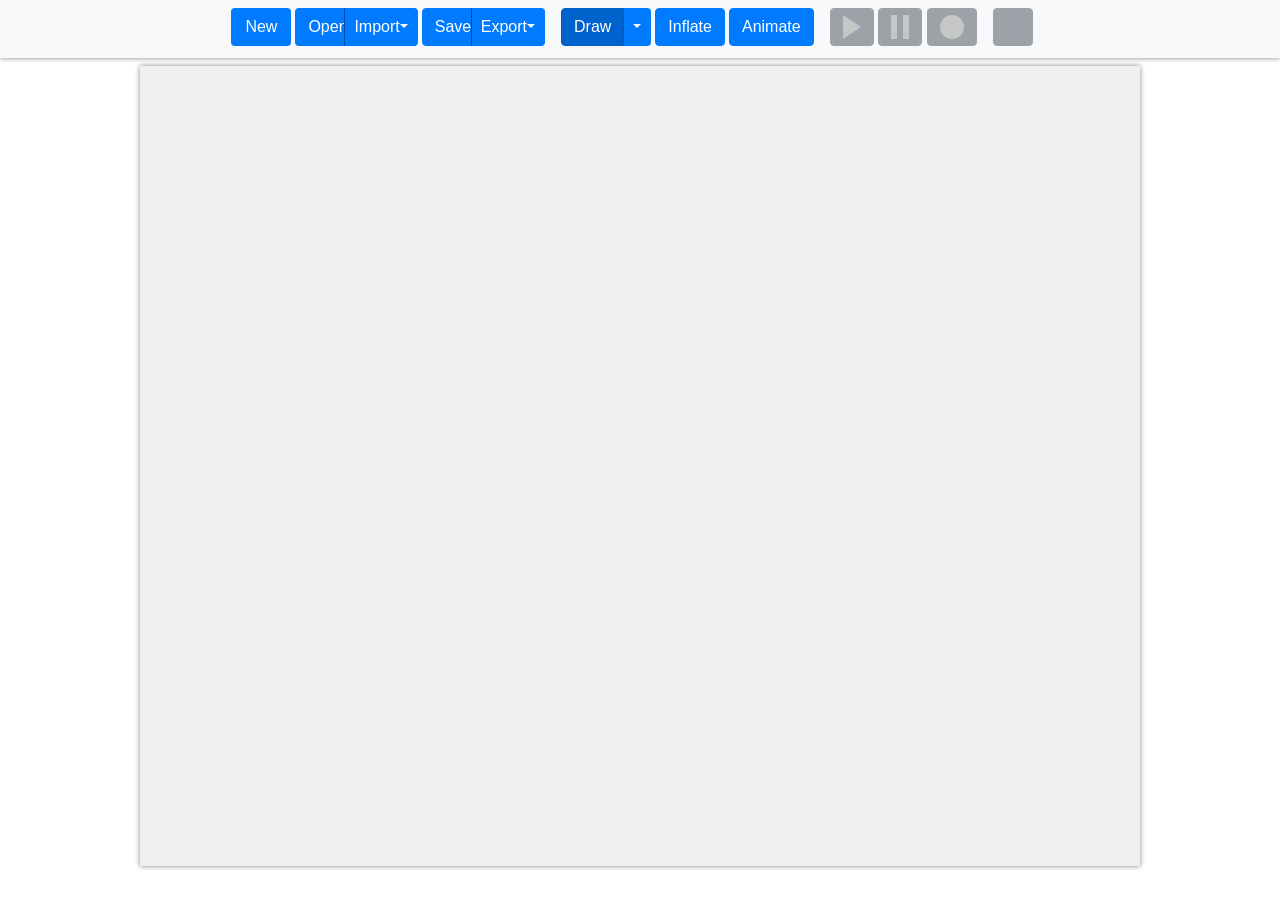
==== index.html @ 0ab083e5 "Update index.html" ====
<!--
Copyright 2020-2021 Google LLC

Licensed under the Apache License, Version 2.0 (the "License");
you may not use this file except in compliance with the License.
You may obtain a copy of the License at

    https://www.apache.org/licenses/LICENSE-2.0

Unless required by applicable law or agreed to in writing, software
distributed under the License is distributed on an "AS IS" BASIS,
WITHOUT WARRANTIES OR CONDITIONS OF ANY KIND, either express or implied.
See the License for the specific language governing permissions and
limitations under the License.
-->
<!doctype html>
<html lang="en-us">
  <head>
    <meta name="viewport" content="width=device-width, initial-scale=1, shrink-to-fit=no">
    <link rel="stylesheet" href="https://cdn.jsdelivr.net/npm/bootstrap@4.5.3/dist/css/bootstrap.min.css" integrity="sha384-TX8t27EcRE3e/ihU7zmQxVncDAy5uIKz4rEkgIXeMed4M0jlfIDPvg6uqKI2xXr2" crossorigin="anonymous">
<!--    <meta property="og:url" content="http://MonsterMash.zone" />-->
<!--    <meta property="og:title" content="Monster Mash: New Sketch-Based Modeling and Animation Tool" />-->
<!--    <meta property="og:type" content="website" />-->
<!--    <meta property="og:description" content="Monster Mash is a new sketch-based modeling and animation tool that allows you to quickly sketch a character, inflate it into 3D, and promptly animate it. You can perform all interactions in the sketching plane. No 3D manipulation is required." />-->
<!--    <meta property="og:image" content="thumbnail_wide.png" />-->
<!--    <meta property="og:image:type" content="image/png" />-->
    <meta property="og:image:width" content="1221" />
    <meta property="og:image:height" content="641" />
    <meta http-equiv="content-type" content="text/html; charset=utf-8">
    <title>Monster Mash: New Sketch-Based Modeling and Animation Tool</title>
    <link rel="stylesheet" href="./main.css">
  </head>
  <body>
    <!-- Modal dialog: Quick tutorial -->
    <div class="modal fade" id="modalDialogQuickTutorial" tabindex="-1" aria-labelledby="modalDialogQuickTutorial" aria-hidden="true">
      <div class="modal-dialog modal-xl">
        <div class="modal-content">
          <div class="modal-header">
            <h3 class="modal-title" id="modalDialogQuickTutorialLabel">Monster Mash Help</h3>
            <button type="button" class="close" data-dismiss="modal" aria-label="Close">
              <span aria-hidden="true">&times;</span>
            </button>
          </div>
          <div class="modal-body">

            <div class="px-xl-5 py-xl-4">
              <h4>Quick Start</h4>

              <p>Follow these three steps to quickly become familiar with the basic usage of Monster Mash. See the rest of the page for more details.</p>

              <div class="containter text-center p-2">
                <div class="row">
                  <div class="col-lg">
                    <div class="py-2">
                      <span class="buttonModeNumbers bg-dark text-white">1</span><b>Draw</b> a character
                    </div>
                    <div class="py-2">
                      <div class="embed-responsive embed-responsive-1by1 tutorialVideos">
<!--                        <video class="embed-responsive-item rounded p-1" width="432" height="432" loop muted playsinline>-->
<!--                          <source src="imgs/tutorial-mode1.mov" type="video/mp4">-->
<!--                        </video>-->
                        <div class="embed-responsive-item rounded"></div>
                      </div>
                    </div>
                  </div>
                  <div class="col-lg">
                    <div class="py-2">
                      <span class="buttonModeNumbers bg-dark text-white">2</span><b>Inflate</b> it and move it around
                    </div>
                    <div class="py-2">
                      <div class="embed-responsive embed-responsive-1by1 tutorialVideos">
<!--                        <video class="embed-responsive-item rounded p-1" width="432" height="432" loop muted playsinline>-->
<!--                          <source src="imgs/tutorial-mode2.mov" type="video/mp4">-->
<!--                        </video>-->
                        <div class="embed-responsive-item rounded"></div>
                      </div>
                    </div>
                  </div>
                  <div class="col-lg">
                    <div class="py-2">
                      <span class="buttonModeNumbers bg-dark text-white">3</span><b>Animate</b> it
                    </div>
                    <div class="py-2">
                      <div class="embed-responsive embed-responsive-1by1 tutorialVideos">
<!--                        <video class="embed-responsive-item rounded p-1" width="432" height="432" loop muted playsinline>-->
<!--                          <source src="imgs/tutorial-mode3.mov" type="video/mp4">-->
<!--                        </video>-->
                        <div class="embed-responsive-item rounded"></div>
                      </div>
                    </div>
                  </div>
                </div>
              </div>

              <h4 class="pt-5">Example Gallery</h4>
              <p>Click/tap on an example below to open it.</p>

              <h4 class="pt-5">Give us Feedback</h4>

              <p>We started a discussion thread about Monster Mash on <a href="https://forums.cgsociety.org/t/monster-mash-a-tool-for-casual-3d-modeling-and-animation/2061144" target="_blank">CGSociety forum</a>. Let us know what you think about the tool in this forum!</p>

              <h4 class="pt-5">What's New</h4>

              <table class="whatsNewTable">
                <tr>
                  <td>March&nbsp;9,&nbsp;2021</td>
                  <td>The entire textured animation can be exported to the <a href="https://www.khronos.org/gltf/" target="_blank">glTF format</a>, which allows importing the results into various 3D modeling software (tested in Blender). <a href="#exportToAnimationInfo">Read more&hellip;</a></td>
                </tr>
                <tr>
                  <td>December&nbsp;15,&nbsp;2020</td>
                  <td>Added a link to a <a href="https://forums.cgsociety.org/t/monster-mash-a-tool-for-casual-3d-modeling-and-animation/2061144" target="_blank">discussion thread about Monster Mash</a>.</td>
                </tr>
                <tr>
                  <td>December&nbsp;2,&nbsp;2020</td>
                  <td>The current animation frame can be exported to the <a href="https://en.wikipedia.org/wiki/Wavefront_.obj_file" target="_blank">Wavefront .obj file</a> also with a material .mtl and texture .png files. <a href="#exportToOBJInfo">Read more&hellip;</a></td>
                </tr>
              </table>

<h4 class="pt-5">Detailed Information</h4>

<h5 class="pt-3">1. Getting Started</h5>

<p>Monster Mash is a new sketch-based modeling and animation tool that allows you to quickly sketch a character, inflate it into 3D, and promptly animate it. You can perform all interactions in the sketching plane. No 3D manipulation is required.</p>

<p>This demo accompanies a paper Dvorožňák et al.: <a href="https://dcgi.fel.cvut.cz/home/sykorad/monster_mash" target="_blank">Monster Mash: A Single-View Approach to Casual 3D Modeling and Animation</a> published in <em>ACM Transactions on Graphics</em> 39(6):214 and presented at SIGGRAPH Asia 2020 conference. The source code for this demo is <a href="https://github.com/google/monster-mash" target="_blank">available</a> under the Apache-2.0 license. The demo is <strong>free to use for evaluation and research purposes</strong>.</p>

<h6 class="pt-2">1.1. Requirements</h6>

<p>Monster Mash demo should work on any platform in a recent browser that supports WebAssembly &amp; WebGL 1.0. The device should also have sufficient computational resources. If the Monster Mash demo is crashing on your device, please check if you have installed the latest version of the operating system and your favorite web browser.</p>

<p>Although the Monster Mash demo should also work on recent more powerful phones, it is preferable to use it on a tablet with a larger screen. The current user interface is not optimized for small screens.</p>

<p>Monster Mash demo can be controlled using a mouse, touch, or stylus. For the best experience, we recommend using a stylus on a tablet.</p>

<h5 class="pt-3">2. Creation Modes</h5>

<p>The tool offers three basic modes of creation: Draw, Inflate, and Animate.</p>

<h6 class="pt-2">2.1. Draw Mode</h6>

<p>In the <button type="button" class="btn btn-sm disabled inactive" disabled><span class="buttonModeNumbers">1</span>Draw</button>
 mode, you can sketch a character part by part using strokes that delineate boundaries of individual regions. The order in which you create the regions corresponds to their relative order in depth. Each region's boundary is represented by a single stroke (opened or closed) that you can create using a click/tap-move-release sequence (using the left mouse button or a stylus/touch). Closed strokes delineate regions that represent the character's main body. Opened strokes are used for regions that are smoothly attached to other regions (e.g., limbs). The gap in the stroke is automatically closed by a line that outlines a junction along which the newly drawn region is smoothly connected to another region.</p>

<p>In addition to drawing strokes, you can click/tap anywhere inside the region to select it or double-click/tap to make its duplicate and place it behind already drawn regions. Selected regions can be deleted using the <button type="button" class="btn btn-sm buttonRemoveInactive disabled inactive" disabled>&nbsp;</button> button in the menu. You can also select multiple regions by clicking/tapping and dragging a selection rectangle over them, or select/deselect them all in the <button type="button" class="btn btn-sm disabled inactive dropdown-toggle buttonOtherMenu" disabled></button> sub-menu.</p>

<p>Now, let's try to create a simple monster. We start by scribbling the main body; then we add limbs and eyes. As we need limbs to be attached to the main body, we draw an open curve, and the system automatically connects it. To create limbs and eyes on both sides of the main body, we duplicate them using a double-click/tap.</p>

              <p>
                <figure class="px-lg-5">
<!--                  <video class="mx-auto d-block rounded" width="624" height="392" style="width: 60%; height: auto;" autoplay loop muted playsinline controls>-->
<!--                    <source src="imgs/help-drawmode.mov" type="video/mp4">-->
<!--                  </video>-->
                  <figcaption class="text-center">Draw mode</figcaption>
                </figure>
              </p>

<h6 class="pt-2">2.2. Inflate Mode</h6>

<p>The <button type="button" class="btn btn-sm disabled inactive" disabled><span class="buttonModeNumbers">2</span>Inflate</button> mode is useful for a quick preview of the resulting 3D model. You can rotate (middle mouse button) or pan (with shift pressed). If you are using a stylus/touch or you do not have a middle mouse button, you need to switch on the <button type="button" class="btn btn-sm buttonRotateInactive disabled inactive" disabled>&nbsp;</button> button in the main menu and use click/tap-move-release to rotate (left mouse button). When the <button type="button" class="btn btn-sm buttonRotateInactive disabled inactive" disabled>&nbsp;</button> button is off, you can play with the model by clicking/tapping on its parts and moving them around.</p>

<h6 class="pt-2">2.3. Animation Mode</h6>

<p>After clicking/tapping on <button type="button" class="btn btn-sm disabled inactive" disabled><span class="buttonModeNumbers">3</span>Animate</button> button in the menu the model can be animated by placing control pins on it and moving them around. Tap or click using left mouse button to create a control pin and drag it to make it move. Control pins can be selected by clicking/tapping on them and deleted using the <button type="button" class="btn btn-sm buttonRemoveInactive disabled inactive" disabled>&nbsp;</button> button in the menu. You can also select multiple control pins by clicking/tapping and dragging a selection rectangle over them. Alternatively, you can select/deselect all control pins or change their visibility in the <button type="button" class="btn btn-sm disabled inactive dropdown-toggle buttonOtherMenu" disabled></button> sub-menu where you can also use option <b>Copy selected animation</b> and <b>Paste animation</b> to transfer already recorded motion to other control pins.</p>

              <p>
                <figure class="px-lg-5">
<!--                  <video class="mx-auto d-block rounded" width="624" height="392" style="width: 60%; height: auto;" autoplay loop muted playsinline controls>-->
<!--                    <source src="imgs/help-inflatemode.mov" type="video/mp4">-->
<!--                  </video>-->
                  <figcaption class="text-center">Animation mode: Placing control pins</figcaption>
                </figure>
              </p>

<p>The position of multiple control pins can be recorded in time and played back to create more complex animation. To activate the recording, press the <button type="button" class="btn btn-sm buttonRecordInactive disabled inactive" disabled><span>&nbsp;</span></button> button (it will turn red). Then by tapping or clicking on a control pin, the recording starts and stops when the mouse button, touch, or stylus is released. The animation can be paused and played back again by pressing the <button type="button" class="btn btn-sm buttonPauseInactive disabled inactive" disabled>&nbsp;</button> and <button type="button" class="btn btn-sm buttonPlayInactive disabled inactive" disabled>&nbsp;</button> button.</p>

              <p>
                <figure class="px-lg-5">
<!--                  <video class="mx-auto d-block rounded" width="624" height="392" style="width: 60%; height: auto;" autoplay loop muted playsinline controls>-->
<!--                    <source src="imgs/help-animatemode.mov" type="video/mp4">-->
<!--                  </video>-->
                  <figcaption class="text-center">Animation mode: Recording position of control pins</figcaption>
                </figure>
              </p>

<p>The system uses a simple strategy the synchronize the motion with other pins. The first pin motion you record will define the length of the entire animation cycle. A pin that corresponds to this master motion is marked with green color, and its position in the first frame is denoted as a bold black dot laying on its recorded motion trajectory. The system automatically starts the motion of a new recorded control pin at a frame that corresponds to the currently played frame of the master pin. You can shift this relative position in time using plus and minus keys on the keyboard.</p>

<h6 class="pt-2">2.4. Redraw Mode</h6>

<p>The <button type="button" class="btn btn-sm disabled inactive" disabled><span class="buttonModeNumbers">1</span>Draw</button> button has a special <b>Redraw</b> option, which you can use to alter the shape of existing regions by re-sketching them without modifying their relative depth order. To do that, you can select a region that you want to change and redraw it. Note that <em>it is necessary to redraw the entire shape</em> of the modified region.</p>

              <p>
                <figure class="px-lg-5">
<!--                  <video class="mx-auto d-block rounded" width="1920" height="1080" style="width: 60%; height: auto;" autoplay loop muted playsinline controls>-->
<!--                    <source src="imgs/help-redrawmode.mov" type="video/mp4">-->
<!--                  </video>-->
                  <figcaption class="text-center">Redraw mode</figcaption>
                </figure>
              </p>

<h5 class="pt-3">3. Create/Open/Save/Export Project</h5>

<p>Monster Mash demo starts with a new empty project. You can always get back to this initial state by clicking/tapping on the <button type="button" class="btn btn-sm buttonNewProjectInactive disabled inactive" disabled>&nbsp;</button> button in the main menu. You can also open an existing project from your local hard-drive using the <button type="button" class="btn btn-sm buttonOpenProjectInactive disabled inactive" disabled>&nbsp;</button> button or load some of the examples visible on this help page. When you create an animated 3D model, you can save it onto your local hard-drive using the <button type="button" class="btn btn-sm buttonSaveProjectInactive disabled inactive" disabled>&nbsp;</button> button.</p>

<p>Optionally, you can upload a <em>template image</em> (using <button type="button" class="btn btn-sm buttonOpenProjectInactive disabled inactive" disabled>&nbsp;</button> button's option <b>
    template image&hellip;</b>) over which you can then trace. This template image will also be used as a texture of the final 3D model. Alternatively, you can also upload a <em>background image</em> (using <button type="button" class="btn btn-sm buttonOpenProjectInactive disabled inactive" disabled>&nbsp;</button> button's option <b>Import background image&hellip;</b>) which will replace the default white background. You can show/hide the template image as well as your custom background by checking/unchecking their visibility in the <button type="button" class="btn btn-sm disabled inactive dropdown-toggle buttonOtherMenu" disabled></button> sub-menu or alternatively switch on/off the shading effect using <b>Enable shading</b> option.</p>

<p>When you already draw a shape in the Monster Mash demo which you would like to texture, use <button type="button" class="btn btn-sm buttonSaveProjectInactive disabled inactive" disabled>&nbsp;</button> button's option <b>Export a template image&hellip;</b>. This option allows you to save an image of the current shape on your hard-drive over which you can then draw using your favorite drawing/painting tool and then upload it back using the <button type="button" class="btn btn-sm buttonOpenProjectInactive disabled inactive" disabled>&nbsp;</button> button's option <b>Import template image&hellip;</b>.</p>

<a name="exportToOBJInfo"></a>
<p><strong>Export to OBJ file.</strong> The current animation frame can be exported to the <a href="https://en.wikipedia.org/wiki/Wavefront_.obj_file" target="_blank">Wavefront .obj file</a> by selecting <b>Export the current animation frame as .obj file&hellip;</b> from the sub-menu of the save button <button type="button" class="btn btn-sm buttonSaveProjectInactive disabled inactive" disabled>&nbsp;</button>. If a template image is mapped to the mesh and <b>Show template image</b> option in the <button type="button" class="btn btn-sm disabled inactive dropdown-toggle buttonOtherMenu" disabled></button> sub-menu is checked, a material .mtl file with a .png texture image is also exported.</p>

<a name="exportToAnimationInfo"></a>
<p>
<strong>Export animation to glTF.</strong> The entire textured animation can be exported to the <a href="https://www.khronos.org/gltf/" target="_blank">glTF format</a> (.glb file), which allows importing the results into various 3D modeling software (tested in Blender).

To access this feature, switch to the <button type="button" class="btn btn-sm disabled inactive" disabled><span class="buttonModeNumbers">3</span>Animate</button> mode and select <b>Export animation as glTF (.glb file)&hellip;</b> from the sub-menu of the save button <button type="button" class="btn btn-sm buttonSaveProjectInactive disabled inactive" disabled>&nbsp;</button>.

The export first generates the file in the memory which may cause Monster Mash to crash if the animation being exported is too large. Therefore, make sure to save the project before exporting it.

The exported file may be directly imported into a recent version of <a href="https://www.blender.org" target="_blank">Blender</a>. After importing the file, make sure to turn on the texture projection in the Viewport Shading menu in Blender. Individual animation frames are exported as <a href="https://github.com/KhronosGroup/glTF/tree/master/specification/2.0#morph-targets" target="_blank">Morph Targets</a>, which are converted to Shape Keys in Blender. Note that the resulting animation is vertex-based, i.e. keyframed animation of individual vertices of a mesh (opposed to the traditional skeleton-based animation).
</p>

<h5 class="pt-3">4. Other Settings</h5>

<p>In the <button type="button" class="btn btn-sm disabled inactive dropdown-toggle buttonOtherMenu" disabled></button> sub-menu, there is also an <b>Other settings</b> option where you can enable/disable experimental <b>armpit stitching</b> algorithm and <b>normal smoothing</b> of the resulting 3D mesh.</p>

<h5 class="pt-3">5. Mouse buttons</h5>
<p>
<table>
<tr>
<!--  <td valign="top"><img src="imgs/mouse_Left.jpg"></td>-->
  <td>&nbsp;</td>
  <td valign="top">
    <ul>
      <li>Draw Mode:
        <ul>
          <li>Click-and-move: Draw a boundary of a main body part or a part that lies <em>in front</em> of already drawn parts.</li>
          <li>Single click: Select an existing part that is closest to the mouse pointer and lies <em>closest</em> in depth.</li>
          <li>Shift + Single click: Add an existing part to the current selection or remove it from the current selection.</li>
          <li>Double click: Duplicate an existing part and move it in depth to lay <em>behind</em> the other drawn parts.</li>
        </ul>
      </li>
      <li>Inflation Mode:
        <ul>
          <li>Click-and-move: Move a part of the model that is closest to the mouse pointer and lies <em>closest</em> in depth.</li>
        </ul>
      </li>
      <li>Animation Mode:
        <ul>
          <li>Click: (a)&nbsp;Create a new control pin so that it is closest to the mouse pointer and lies on a part that is <em>closest</em> in depth
          or (b)&nbsp;select already existing control pin that is closest to the mouse pointer and lies <em>closest</em> in depth.</li>
          <li>Shift + Click: Add an existing control pin to the current selection or remove it from the current selection.</li>
          <li>Click-and-move: Create and animate a new control pin or just animate closest pin.</li>
        </ul>
      </li>
    </ul>
  </td>
</tr>
<tr>
<!--  <td class="pt-3" valign="top"><img src="imgs/mouse_Wheel.jpg"></td>-->
  <td class="pt-3">&nbsp;</td>
  <td class="pt-3" valign="top">
    <ul>
      <li>Inflation &amp; Animation Mode:
          <ul>
          <li>Click-and-move: Rotate (or pan with Shift pressed) the 3D model.</li>
          </ul>
      </li>
    </ul>
  </td>
</tr>
<tr>
<!--  <td class="pt-3" valign="top"><img src="imgs/mouse_Right.jpg"></td>-->
  <td class="pt-3">&nbsp;</td>
  <td class="pt-3" valign="top">
    <ul>
      <li>
        Right mouse button performs the same actions as the left mouse button with these exceptions:
        <ul>
          <li>It draws <em>behind</em> already drawn parts.</li>
          <li>It selects a part that lies <em>farthest</em> in depth.</li>
          <li>It creates a new control pin so that it lies on a part that is <em>farthest</em> in depth or selects a control pin that lies <em>farthest</em> in depth.</li>
          <li>It duplicates an existing part and moves it in depth to lay <em>in front</em> of the other drawn parts.</li>
        </ul>
      </li>
    </ul>
  </td>
</tr>
</table>
</p>

<h5 class="pt-3">6. Hot-keys</h5>
<p>
<table>
<tr><td><span class="keyBox">N</span></td><td>&nbsp;</td><td>Start a new project.</td></tr>
<tr><td><span class="keyBox keySmallerFont ctrl">Ctrl</span> + <span class="keyBox">O</span></td><td>&nbsp;</td><td>Open an existing project.</td></tr>
<tr><td><span class="keyBox keySmallerFont ctrl">Ctrl</span> + <span class="keyBox">S</span></td><td>&nbsp;</td><td>Save a current project.</td></tr>
<tr><td><span class="keyBox">1</span></td><td>&nbsp;</td><td>Switch to Draw Mode.</td></tr>
<tr><td><span class="keyBox">2</span></td><td>&nbsp;</td><td>Switch to Inflate Mode.</td></tr>
<tr><td><span class="keyBox">3</span></td><td>&nbsp;</td><td>Switch to Animate Mode.</td></tr>
<tr><td><span class="keyBox">E</span></td><td>&nbsp;</td><td>Switch animation recording mode on/off. The actual recording of pin position will start after clicking/tapping on a pin and stop after releasing.</td></tr>
<tr><td><span class="keyBox keyRectBig keySmallerFont">Space</span></td><td>&nbsp;</td><td>Play/Pause animation.</td></tr>
<tr><td><span class="keyBox">H</span></td><td>&nbsp;</td><td>Switch display of control pins on/off.</td></tr>
<tr><td><span class="keyBox keySmallerFont ctrl">Ctrl</span> + <span class="keyBox">C</span></td><td>&nbsp;</td><td>Copy a selected animation.</td></tr>
<tr><td><span class="keyBox keySmallerFont ctrl">Ctrl</span> + <span class="keyBox">V</span></td><td>&nbsp;</td><td>Paste animation to all selected control pins.</td></tr>
<tr><td><span class="keyBox keySmallerFont ctrl">Ctrl</span> + <span class="keyBox">A</span></td><td>&nbsp;</td><td>Select all parts or control pins.</td></tr>
<tr><td><span class="keyBox keySmallerFont">Esc</span></td><td>&nbsp;</td><td>Deselect all parts or control pins.</td></tr>
<tr><td><span class="keyBox keySmallerFont">Delete</span> or <span class="keyBox keyRect keySmallerFont">Backspace</span></td><td>&nbsp;</td><td>Remove selected part or control pin.</td></tr>
<tr><td><span class="keyBox">+</span></td><td>&nbsp;</td><td>Offset control pin animation forward in time.</td></tr>
<tr><td><span class="keyBox">&minus;</span></td><td>&nbsp;</td><td>Offset control pin animation backward in time.</td></tr>
</table>
</p>

              <p class="text-right"><small>Monster Mash v. <span class="appVersion"></span></small></p>
            </div>
          </div>
          <div class="modal-footer">
            <button type="button" class="btn" data-dismiss="modal">Close</button>
          </div>
        </div>
      </div>
    </div>
    <!-- Modal dialog: Settings -->
    <div class="modal fade" id="modalDialogSettings" tabindex="-1" aria-labelledby="modalDialogSettingsLabel" aria-hidden="true">
      <div class="modal-dialog modal-lg">
        <div class="modal-content">
          <div class="modal-header">
            <h3 class="modal-title" id="modalDialogSettingsLabel">Settings</h3>
            <button type="button" class="close" data-dismiss="modal" aria-label="Close">
              <span aria-hidden="true">&times;</span>
            </button>
          </div>
          <div class="modal-body">
            <div class="row p-2">
              <div class="col-5">
                Armpits stitching (experimental):
              </div>
              <div class="col-7">
                <label>
                  <input type="checkbox" autocomplete="off" id="buttonEnableArmpitsStitching" aria-checked="false"> Enable
                </label>
              </div>
            </div>
            <div class="row p-2">
              <div class="col-5">
                Normal smoothing:
              </div>
              <div class="col-7">
                <label>
                  <input type="checkbox" autocomplete="off" id="buttonEnableNormalSmoothing" aria-checked="true" checked> Enable
                </label>
              </div>
            </div>
          </div>
          <div class="modal-footer">
            <button type="button" class="btn" data-dismiss="modal">Close</button>
          </div>
        </div>
      </div>
    </div>
    <!-- Modal dialog: Export animation -->
    <div class="modal fade" id="modalDialogExportAnimation" tabindex="-1" aria-labelledby="modalDialogExportAnimationLabel" aria-hidden="true">
      <div class="modal-dialog">
        <div class="modal-content">
          <div class="modal-header">
            <h3 class="modal-title" id="modalDialogExportAnimationLabel">Export to glTF</h3>
            <button type="button" class="close" data-dismiss="modal" aria-label="Close">
              <span aria-hidden="true">&times;</span>
            </button>
          </div>
          <div class="modal-body">
            <p class="p-2"><small><strong>Warning:</strong> The export first generates the file in the memory which may cause Monster Mash to crash if the animation being exported is too large. Therefore, make sure to save the project before exporting it.</small></p>
            <div class="row px-2 pt-2">
              <div class="col-5">
                Animation length:
              </div>
              <div class="col-7">
                <span id="exportAnimationNumFrames"></span> frames
              </div>
            </div>
            <div class="row px-2 pt-2">
              <div class="col-5">
                Pre-roll frames:
              </div>
              <div class="col-7">
                <input type="number" autocomplete="off" min="0" max="0" value="0" id="exportAnimationPrerollFrames">
              </div>
            </div>
            <div class="row px-2">
              <div class="col-12">
                <small class="form-text text-muted">Number of frames to precompute before exporting the sequence. Useful for obtaining animation loops without glitches.</small>
              </div>
            </div>
            <div class="row px-2 pt-2">
              <div class="col-5">
                Full quality:
              </div>
              <div class="col-7">
                <label>
                  <input type="checkbox" autocomplete="off" id="exportAnimationButtonFull" aria-checked="true" checked> Enable
                </label>
              </div>
            </div>
            <div class="row px-2">
              <div class="col-12">
                <small class="form-text text-muted">Check this box to resolve the depth during the export. Uncheck for faster exports, which may, however, include interpenetrations.</small>
              </div>
            </div>
            <div class="row px-2 pt-2">
              <div class="col-5">
                Per-frame normals:
              </div>
              <div class="col-7">
                <label>
                  <input type="checkbox" autocomplete="off" id="exportAnimationPerFrameNormals" aria-checked="false"> Enable
                </label>
              </div>
            </div>
            <div class="row px-2">
              <div class="col-12">
                <small class="form-text text-muted">Check this option to also export normals for each frame. The resulting file will be twice as large.</small>
              </div>
            </div>
            <div class="row px-2 py-4 text-center">
              <div class="col-12">
                <div class="progress">
                  <div id="exportAnimationProgress" class="progress-bar" role="progressbar" style="width: 0%;" aria-valuenow="0" aria-valuemin="0" aria-valuemax="100"></div>
                </div>
              </div>
            </div>
            <div class="row p-2 text-center">
              <div class="col-12">
                <button type="button" id="exportAnimationButtonExport" class="btn">Export</button>
                <button type="button" id="exportAnimationButtonCancel" class="btn disabled" disabled>Cancel</button>
              </div>
            </div>
          </div>
          <div class="modal-footer">
            <button type="button" class="btn" data-dismiss="modal">Close</button>
          </div>
        </div>
      </div>
    </div>

    <div class="emscripten">
      <progress value="0" max="100" id="progress" hidden=1></progress>
    </div>

    <div id="mainContent">
      <nav class="navbar navbar-expand sticky-top navbar-light bg-light">
        <div class="collapse navbar-collapse justify-content-center d-flex flex-wrap" id="navbarNavDropdown">
          <!-- File buttons -->
          <div class="d-flex flex-wrap justify-content-center">

            <button type="button" id="buttonNewProject" class="btn buttonNewProject mr-1 mb-1" data-tooltip="tooltip" title="New project" role="button" tabindex="0">New</button>
            <div class="btn-group mr-1 mb-1">
              <label class="btn buttonOpenProject" data-tooltip="tooltip" title="Open project&hellip;">
                 Open
                <input type="file" id="buttonOpenProject" accept=".zip" hidden>  
              </label>
              <button type="button" class="btn btn-primary dropdown-toggle dropdown-toggle-split" data-toggle="dropdown" aria-expanded="false" data-tooltip="tooltip" title="More import options">Import</button>
              <div class="dropdown-menu">
                <a class="dropdown-item" href="#" id="dropdownOpenProject">Open project&hellip;</a>
                <label class="dropdown-item" data-tooltip="tooltip" title="Import a template image for tracing and using as a texture for 3D model">
                  <input type="file" id="buttonImportTemplateImage" accept=".png,.jpg,.jpeg,.bmp" hidden>Import template image&hellip;
                </label>
                <label class="dropdown-item" data-tooltip="tooltip" title="Import a background image that will be placed behind 3D model">
                  <input type="file" id="buttonImportBackgroundImage" accept=".png,.jpg,.jpeg,.bmp" hidden>Import background image&hellip;
                </label>
              </div>
            </div>
            <div class="btn-group mr-3 mb-1">
              <button type="button" class="btn btn-primary buttonSaveProject" id="buttonSaveProject" data-tooltip="tooltip" title="Save project&hellip;">Save</button>
              <button type="button" class="btn btn-primary dropdown-toggle dropdown-toggle-split" data-toggle="dropdown" aria-expanded="false" data-tooltip="tooltip" title="More export options">Export</button>
              <div class="dropdown-menu">
                <a class="dropdown-item" href="#" id="dropdownSaveProject">Save project&hellip;</a>
                <a class="dropdown-item" href="#" id="buttonExportTextureTemplate">Export a template for texturing&hellip;</a>
                <div class="dropdown-divider"></div>
                <a class="dropdown-item disabled" href="#" id="buttonExportAsOBJ">Export the current animation frame as .obj file&hellip;</a>
                <a class="dropdown-item disabled" href="#" id="buttonExportAnimation">Export animation as glTF (.glb file)&hellip;</a>
              </div>
            </div>

            <div class="btn-group mr-1 mb-1">
              <button type="button" class="btn btn-primary buttonMode buttonImageMode active" data-toggle="button" aria-pressed="true" id="buttonDraw" data-tooltip="tooltip" title="Sketch an object from a single viewpoint">
                Draw
              </button>
              <button type="button" class="btn btn-primary buttonMode buttonImageMode" data-toggle="button" id="buttonRedraw" data-tooltip="tooltip" data-tooltip="tooltip" title="Redraw entire selected part">
                Redraw
              </button>
              <button type="button" class="btn dropdown-toggle dropdown-toggle-split" data-toggle="dropdown" aria-expanded="false" data-tooltip="tooltip" title="More drawing options"></button>
              <div class="dropdown-menu">
                <a class="dropdown-item dropdownImageMode active" id="dropdownImageModeDraw" href="#" data-tooltip="tooltip" title="Sketch an object from a single viewpoint">Draw</a>
                <a class="dropdown-item dropdownImageMode" id="dropdownImageModeRedraw" href="#" data-tooltip="tooltip" title="Redraw entire selected part">Redraw</a>
              </div>
            </div>
            <button type="button" class="btn btn-primary buttonMode mr-1 mb-1" data-toggle="button" id="buttonInflateMode" data-tooltip="tooltip" title="Inflate a 3D model and move it around">
             Inflate
            </button>
            <button type="button" class="btn btn-primary buttonMode mr-3 mb-1" data-toggle="button" id="buttonAnimate" data-tooltip="tooltip" title="Animate 3D model">
              Animate
            </button>

            <div class="btn-group-toggle animationButtons mr-3 mb-1" data-toggle="buttons">
              <label class="btn buttonPlay active disabled" data-tooltip="tooltip" title="Play animation">
                <div><input type="radio" name="buttonPlayPause" value="1" autocomplete="off" id="buttonPlay" checked disabled>&nbsp;</div>
              </label>
              <label class="btn buttonPause disabled" data-tooltip="tooltip" title="Pause animation">
                <div><input type="radio" name="buttonPlayPause" value="0" autocomplete="off" id="buttonPause" disabled>&nbsp;</div>
              </label>
              <label class="btn buttonRecord disabled" data-tooltip="tooltip" title="Record a new animation by dragging a control pin">
                <div><input type="checkbox" autocomplete="off" id="buttonRecord" disabled>&nbsp;</div>
              </label>
            </div>

            <div class="btn-group mr-3 mb-1 buttonsViewOptions">
              <div class="btn-group-toggle" data-toggle="buttons">
                <label class="btn disabled buttonRotate" id="buttonRotate" data-tooltip="tooltip" title="Switch on/off rotate mode">
                  <input type="checkbox" autocomplete="off" disabled>&nbsp;
                </label>
              </div>
              <div class="dropdown-menu">
                <a class="dropdown-item" href="#" id="buttonResetView">Reset view</a>
              </div>
            </div>
          </div>
        </div>
      </nav>
      <div class="canvasParent">
        <canvas class="emscripten" id="canvas" oncontextmenu="event.preventDefault()" tabindex="-1"></canvas>
      </div>

    </div>

    <!-- jQuery -->
    <script src="https://code.jquery.com/jquery-3.5.1.slim.min.js" integrity="sha384-DfXdz2htPH0lsSSs5nCTpuj/zy4C+OGpamoFVy38MVBnE+IbbVYUew+OrCXaRkfj" crossorigin="anonymous"></script>
<!--    <script type="text/javascript" src="../../third_party/emscripten-ui/module.js"></script>-->
    <script type="text/javascript" src="./includes/module.js"></script>

    <script async type="text/javascript" src="./monstermash.js"></script>

    <!-- js tools -->
<!--    <script type="text/javascript" src="../../third_party/FileSaver/FileSaver.js"></script>-->
    <script type="text/javascript" src="./includes/FileSaver.js"></script>

    <!-- for bootstrap -->
    <script src="https://cdn.jsdelivr.net/npm/popper.js@1.16.1/dist/umd/popper.min.js" crossorigin="anonymous"></script>

    <script src="https://cdn.jsdelivr.net/npm/bootstrap@4.5.3/dist/js/bootstrap.bundle.min.js" integrity="sha384-ho+j7jyWK8fNQe+A12Hb8AhRq26LrZ/JpcUGGOn+Y7RsweNrtN/tE3MoK7ZeZDyx" crossorigin="anonymous"></script>

    <script type="text/javascript" src="./includes/main.js"></script>
  </body>
</html>
---- main.css ----
/*
Copyright 2020-2021 Google LLC

Licensed under the Apache License, Version 2.0 (the "License");
you may not use this file except in compliance with the License.
You may obtain a copy of the License at

    https://www.apache.org/licenses/LICENSE-2.0

Unless required by applicable law or agreed to in writing, software
distributed under the License is distributed on an "AS IS" BASIS,
WITHOUT WARRANTIES OR CONDITIONS OF ANY KIND, either express or implied.
See the License for the specific language governing permissions and
limitations under the License.
*/

html, body {
  background-color: white;
}
#mainContent {
  display: none;
}
.emscripten {
  padding: 0; margin-left: auto; margin-right: auto; display: block;
}
div.emscripten { text-align: center; }
div.emscripten_border { border: 1px solid black; }
/* the canvas *must not* have any border or padding, or mouse coords will be wrong */
canvas.emscripten {
  border: 0px none; background-color: black;
  width: 100%;
  max-width: 1000px;
  max-height: 800px;
  box-shadow: 0px 0px 5px 0px gray;
  position: center;
}
#loadingLogo {
  padding: 1em;
}
#loadingLogo img {
  width: 100%;
  height: auto;
  max-width: 806px;
}
#spinnerInflateMode, #spinnerAnimate {
  display: none;
}
.navbar {
  box-shadow: 0px 0px 5px 0px gray;
}
.navbar-brand {
  font-weight: bold;
}
.nav-btn-header {
  font-size: 75%;
}
.buttonRecord, .buttonRecordInactive {
  width: 50px;
}
.buttonRecord div {
  width: 24px;
  height: 24px;
  border-radius: 50%;
  background-color: white;
}
.btn-sm.buttonRecordInactive {
  width: 40px;
}
.btn-sm.buttonRecordInactive span {
  display: inline-block;
  width: 20px;
  height: 20px;
  border-radius: 50%;
  background-color: white;
}
@keyframes buttonRecordActive {
  from { background-color: firebrick; }
  to { background-color: red; }
}      
.buttonRecord.active div {
  background-color: red;
  animation-name: buttonRecordActive;
  animation-duration: 1s;
  animation-iteration-count: infinite;
  animation-direction: alternate;
  animation-timing-function: ease-in-out;
}
.buttonRecord.disabled div {
  animation: none;
  background-color: #ababab;
}
.buttonPause div {
  width: 18px;
  height: 24px;
  border-top: 0px;
  border-right: 6px solid white;
  border-left: 6px solid white;
  border-bottom: 0px;
}
.btn-sm.buttonPauseInactive {

  background-repeat: no-repeat;
  background-position: center;
  background-size: auto 19px;
  width: 35px;
}
.buttonPlay div {
  width: 0;
  height: 0;
  border-top: 12px solid transparent;
  border-right: 0px;
  border-left: 18px solid white;
  border-bottom: 12px solid transparent;
}
.buttonPause.disabled div {
  border-left-color: #ababab;
  border-right-color: #ababab;
}
.buttonPlay.disabled div {
  border-left-color: #ababab;
}
.btn-sm.buttonPlayInactive {

  background-repeat: no-repeat;
  background-position: center;
  background-size: auto 19px;
  width: 35px;
}
#buttonRedraw {
  display: none;
}

.btn:not(.dropdown-item) {
  color: white;
  background-color: #007bff;
}
.btn.dropdown-item {
}
.btn:active, .btn.active {
  background-color: #004e9d;
}
.btn.focus, .btn:focus {
}
.btn:hover:not(.disabled) {
  box-shadow: 0px 0px 0px 1px #004e9d;
}
.btn:disabled, .btn.disabled {
  color: #fff;
  background-color: #6c757d;
  border-color: #6c757d;
}
.btn.inactive:disabled, .btn.disabled.inactive {
  color: #fff;
  background-color: #007bff;
  border-color: #007bff;
  opacity: 1;
}

.btn-group .btn:not(:first-child):not(.disabled) {
  border-left: 1px solid #004e9d !important;
}
.btn-group .btn {
}

.buttonModeNumbers {
  display: inline-block;
  font-weight: bold;
  color: black;
  margin-right: 0.5em;
  font-weight: bold;
  width: 24px;
  height: 24px;
  border-radius: 50%;
  background-color: white;
  text-align: center;
}
.btn-sm .buttonModeNumbers {
  width: 20px;
  height: 20px;
}

.buttonNewProject, .buttonNewProjectInactive {

  fill: white;
  background-repeat: no-repeat;
  background-position: center;
  background-size: auto 23px;
  width: 60px;
}
.btn-sm.buttonNewProjectInactive {
  background-size: auto 18px;
  width: 30px;
}
.buttonSaveProject, .buttonSaveProjectInactive {

  background-repeat: no-repeat;
  background-position: center;
  background-size: auto 23px;
  width: 50px;
}
.btn-sm.buttonSaveProjectInactive {
  background-size: auto 18px;
  width: 39px;
}
.buttonOpenProject, .buttonOpenProjectInactive {

  background-repeat: no-repeat;
  background-position: center;
  background-size: 30px auto;
  width: 50px;
}
.btn-sm.buttonOpenProjectInactive {
  background-size: 23px auto;
  width: 39px;
}
.buttonRotate, .buttonRotateInactive {

  background-repeat: no-repeat;
  background-position: center;
  background-size: auto 28px;
  width: 40px;
}
.btn-sm.buttonRotateInactive {
  background-size: auto 22px;
  width: 30px;
}
.buttonRemove, .buttonRemoveInactive {

  background-repeat: no-repeat;
  background-position: center;
  background-size: auto 23px;
  width: 40px;
}
.btn-sm.buttonRemoveInactive {
  background-size: auto 18px;
  width: 30px;
}
label {
  margin: 0px !important;
}
@keyframes buttonFlashAnim {
  from { box-shadow: #004e9d 0px 0px 0px 0px; }
  to { box-shadow: #004e9d 0px 0px 5px 5px; }
}
.buttonFlash {
  animation-name: buttonFlashAnim;
  animation-duration: 0.5s;
  animation-iteration-count: 8;
  animation-direction: alternate;
  animation-timing-function: ease-in-out;
}
.tutorialVideos div {

  cursor: pointer;
}
.btn.btn-sm.buttonOtherMenu {
  width: 30px;
  height: 30px;
}
span.keyBox {
  display: inline-block;

  background-repeat: no-repeat;
  background-position: center;
  background-size: 50px 50px;
  height: 50px;
  width: 50px;
  font-size: 125%;
  font-weight: bold;
  text-align: center;
  line-height: 50px;
}
span.keyBox.keyRect {

  background-size: 124px 50px;
  height: 50px;
  width: 124px;
}
span.keyBox.keyRectBig {

  background-size: 124px 50px;
  height: 50px;
  width: 124px;
}
.keySmallerFont {
  font-size: 80% !important;
}

#modalDialogQuickTutorial figcaption {
  display: block;
  margin: auto;
  font-style: italic;
  margin-top: 10px;
}

.navbar-mm-version {
  display: block;
  position: absolute;
  right: 10px;
  bottom: 10px;
  font-style: normal;
  font-variant: normal;
  font-weight: normal;
  font-size: 50%;
  color: gray;
}

.whatsNewTable td:first-child {
  font-style: italic;
  padding-right: 20px;
  vertical-align: top;
}

.progress #exportAnimationProgress {
  -webkit-transition: none;
  -moz-transition: none;
  -ms-transition: none;
  -o-transition: none;
  transition: none;
}
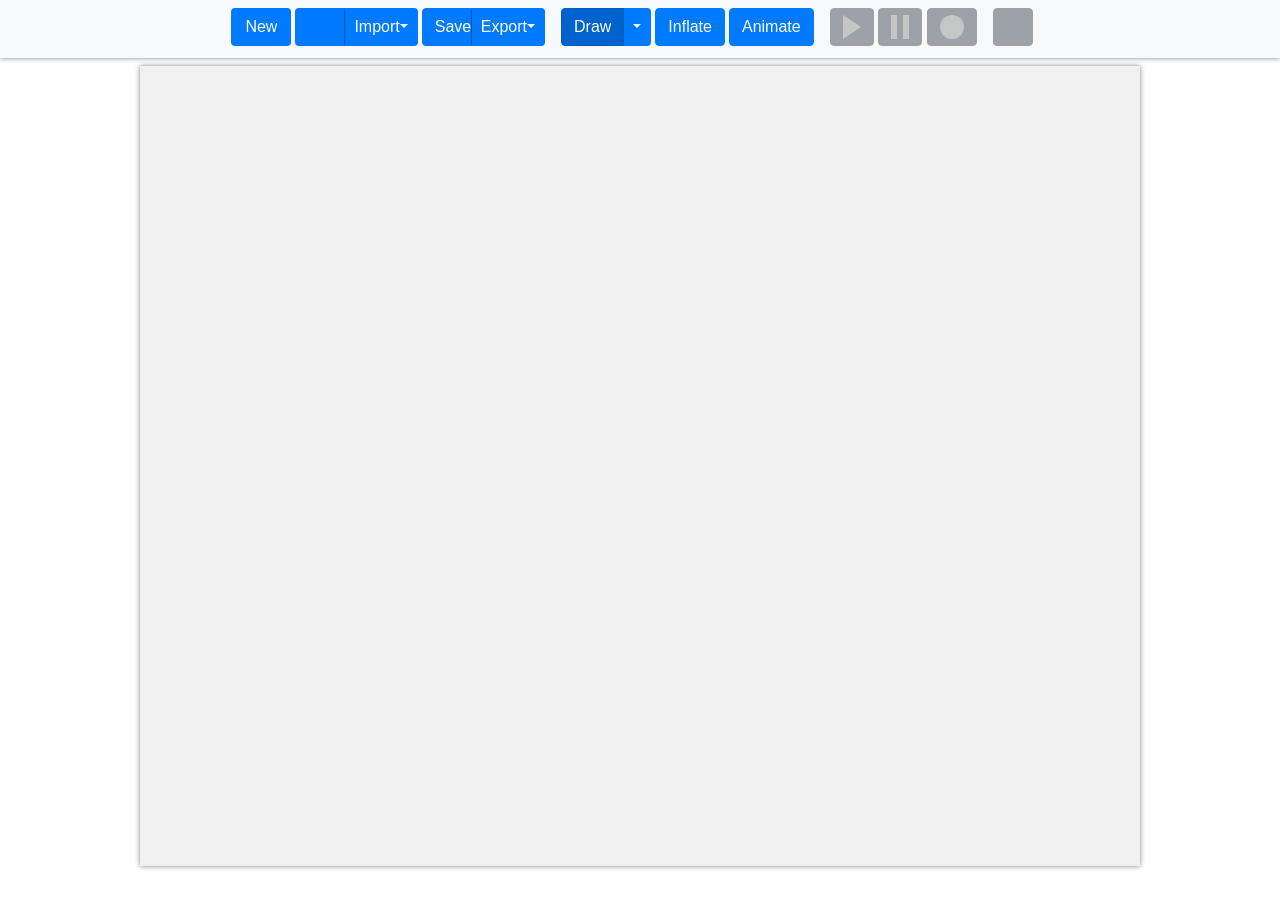
==== commit 0c08892f: "fix(data):open" ====
--- a/index.html
+++ b/index.html
@@ -455,8 +455,8 @@
             <button type="button" id="buttonNewProject" class="btn buttonNewProject mr-1 mb-1" data-tooltip="tooltip" title="New project" role="button" tabindex="0">New</button>
             <div class="btn-group mr-1 mb-1">
               <label class="btn buttonOpenProject" data-tooltip="tooltip" title="Open project&hellip;">
-                 Open
-                <input type="file" id="buttonOpenProject" accept=".zip" hidden>  
+            
+                <input type="file" id="buttonOpenProject" accept=".zip" hidden>&nbsp;  
               </label>
               <button type="button" class="btn btn-primary dropdown-toggle dropdown-toggle-split" data-toggle="dropdown" aria-expanded="false" data-tooltip="tooltip" title="More import options">Import</button>
               <div class="dropdown-menu">
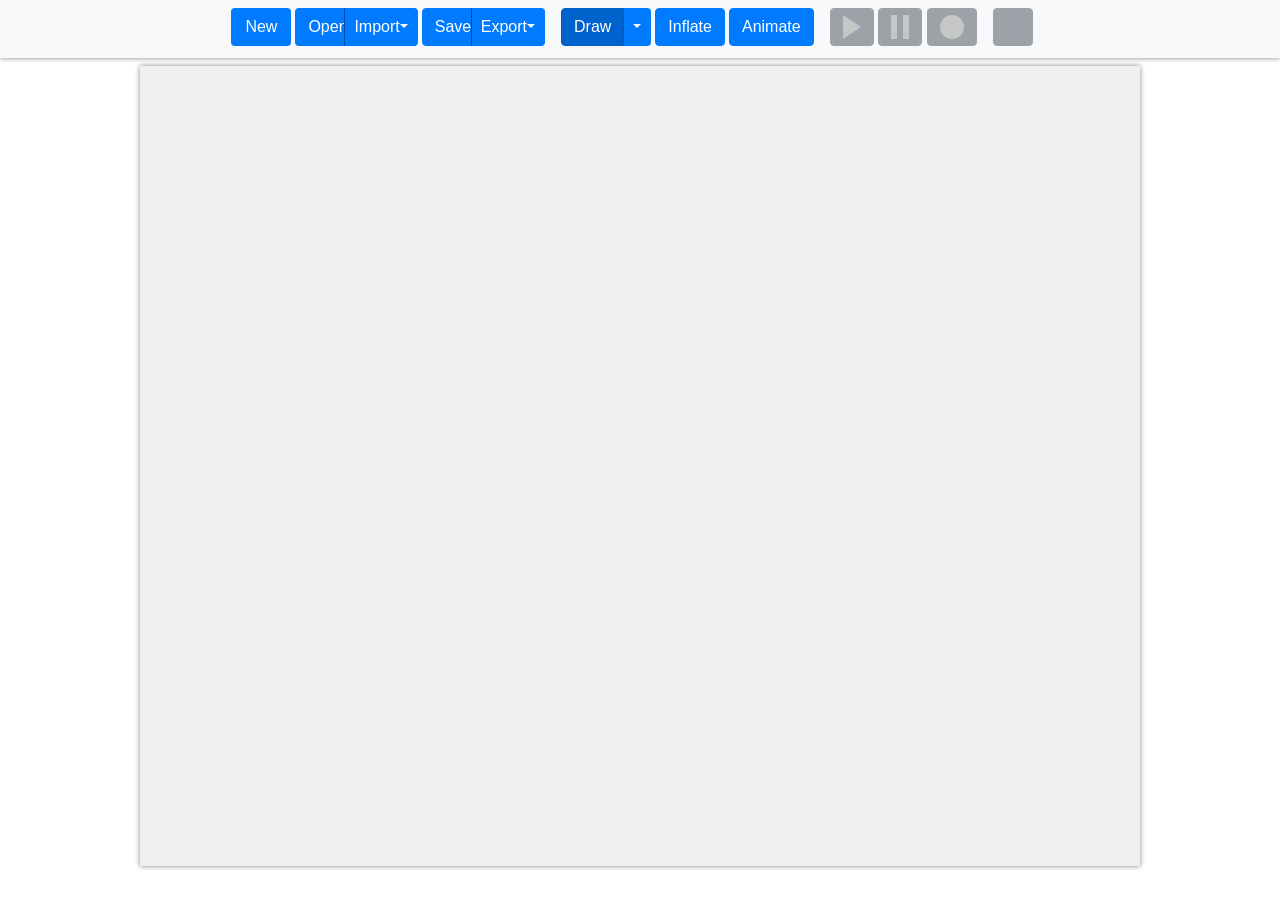
==== commit 378586ff: "Update index.html" ====
--- a/index.html
+++ b/index.html
@@ -455,8 +455,7 @@
             <button type="button" id="buttonNewProject" class="btn buttonNewProject mr-1 mb-1" data-tooltip="tooltip" title="New project" role="button" tabindex="0">New</button>
             <div class="btn-group mr-1 mb-1">
               <label class="btn buttonOpenProject" data-tooltip="tooltip" title="Open project&hellip;">
-            
-                <input type="file" id="buttonOpenProject" accept=".zip" hidden>&nbsp;  
+                <input type="file" id="buttonOpenProject" accept=".zip" hidden>Open&nbsp;  
               </label>
               <button type="button" class="btn btn-primary dropdown-toggle dropdown-toggle-split" data-toggle="dropdown" aria-expanded="false" data-tooltip="tooltip" title="More import options">Import</button>
               <div class="dropdown-menu">
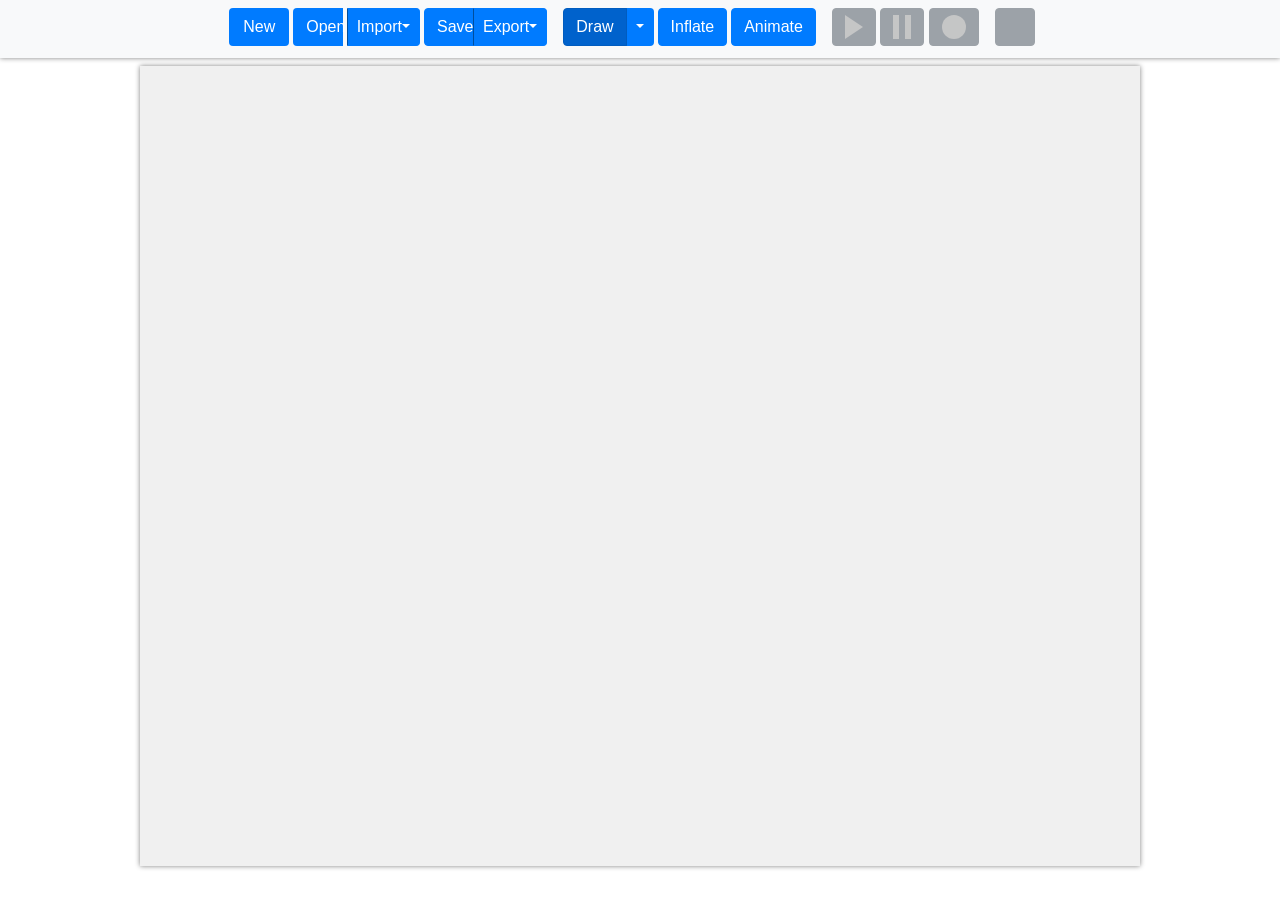
==== commit e5291e46: "nbsp" ====
--- a/index.html
+++ b/index.html
@@ -455,8 +455,8 @@
             <button type="button" id="buttonNewProject" class="btn buttonNewProject mr-1 mb-1" data-tooltip="tooltip" title="New project" role="button" tabindex="0">New</button>
             <div class="btn-group mr-1 mb-1">
               <label class="btn buttonOpenProject" data-tooltip="tooltip" title="Open project&hellip;">
-                <input type="file" id="buttonOpenProject" accept=".zip" hidden>Open&nbsp;  
-              </label>
+                <input type="file" id="buttonOpenProject" accept=".zip" hidden>Open 
+              </label>&nbsp
               <button type="button" class="btn btn-primary dropdown-toggle dropdown-toggle-split" data-toggle="dropdown" aria-expanded="false" data-tooltip="tooltip" title="More import options">Import</button>
               <div class="dropdown-menu">
                 <a class="dropdown-item" href="#" id="dropdownOpenProject">Open project&hellip;</a>
--- a/main.css
+++ b/main.css
@@ -206,7 +206,7 @@
 
   background-repeat: no-repeat;
   background-position: center;
-  background-size: 30px auto;
+  background-size: 40px auto;
   width: 50px;
 }
 .btn-sm.buttonOpenProjectInactive {
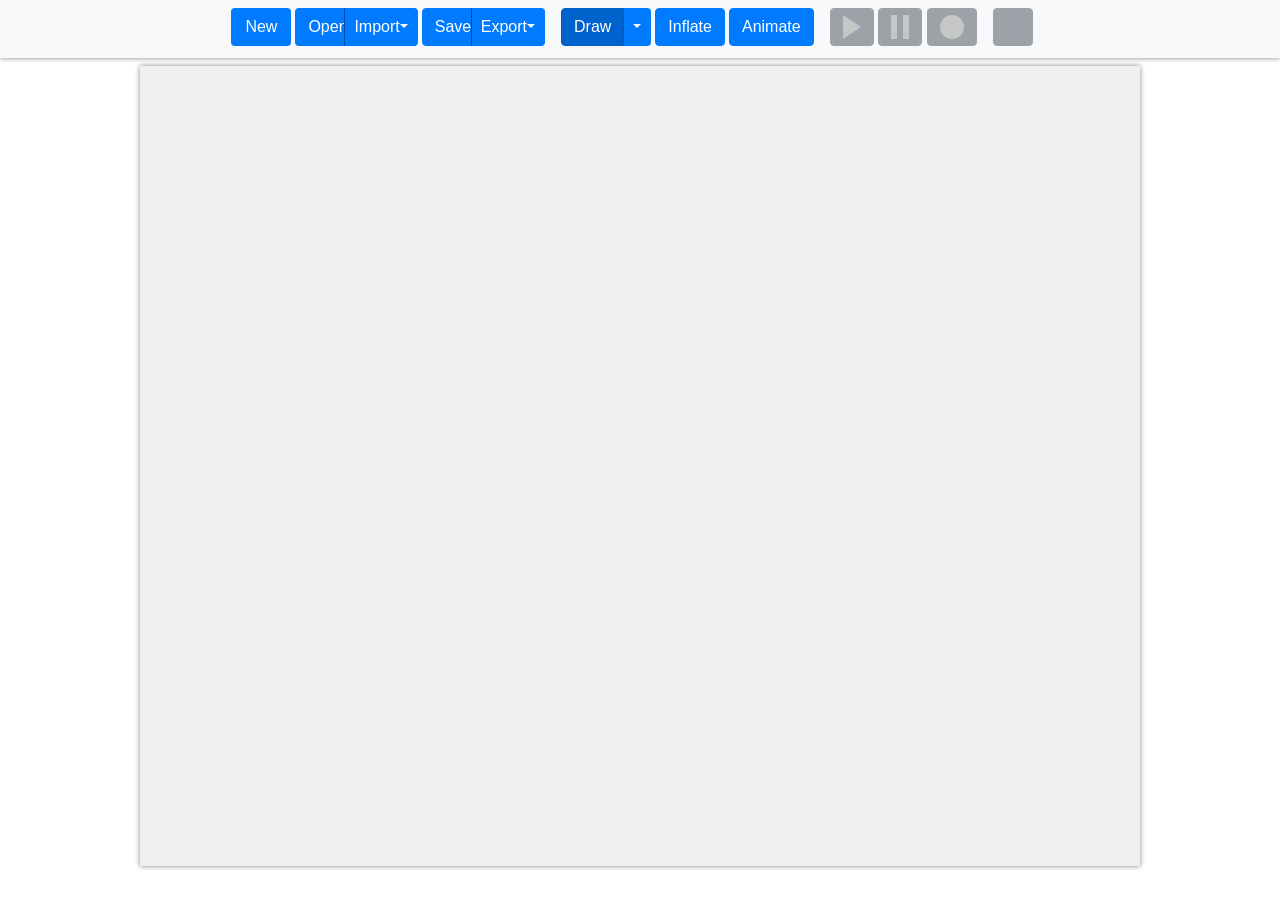
==== commit 9ee39346: "Update index.html" ====
--- a/index.html
+++ b/index.html
@@ -456,7 +456,7 @@
             <div class="btn-group mr-1 mb-1">
               <label class="btn buttonOpenProject" data-tooltip="tooltip" title="Open project&hellip;">
                 <input type="file" id="buttonOpenProject" accept=".zip" hidden>Open 
-              </label>&nbsp
+              </label>
               <button type="button" class="btn btn-primary dropdown-toggle dropdown-toggle-split" data-toggle="dropdown" aria-expanded="false" data-tooltip="tooltip" title="More import options">Import</button>
               <div class="dropdown-menu">
                 <a class="dropdown-item" href="#" id="dropdownOpenProject">Open project&hellip;</a>
--- a/main.css
+++ b/main.css
@@ -206,7 +206,7 @@
 
   background-repeat: no-repeat;
   background-position: center;
-  background-size: 40px auto;
+  background-size: 30px auto;
   width: 50px;
 }
 .btn-sm.buttonOpenProjectInactive {
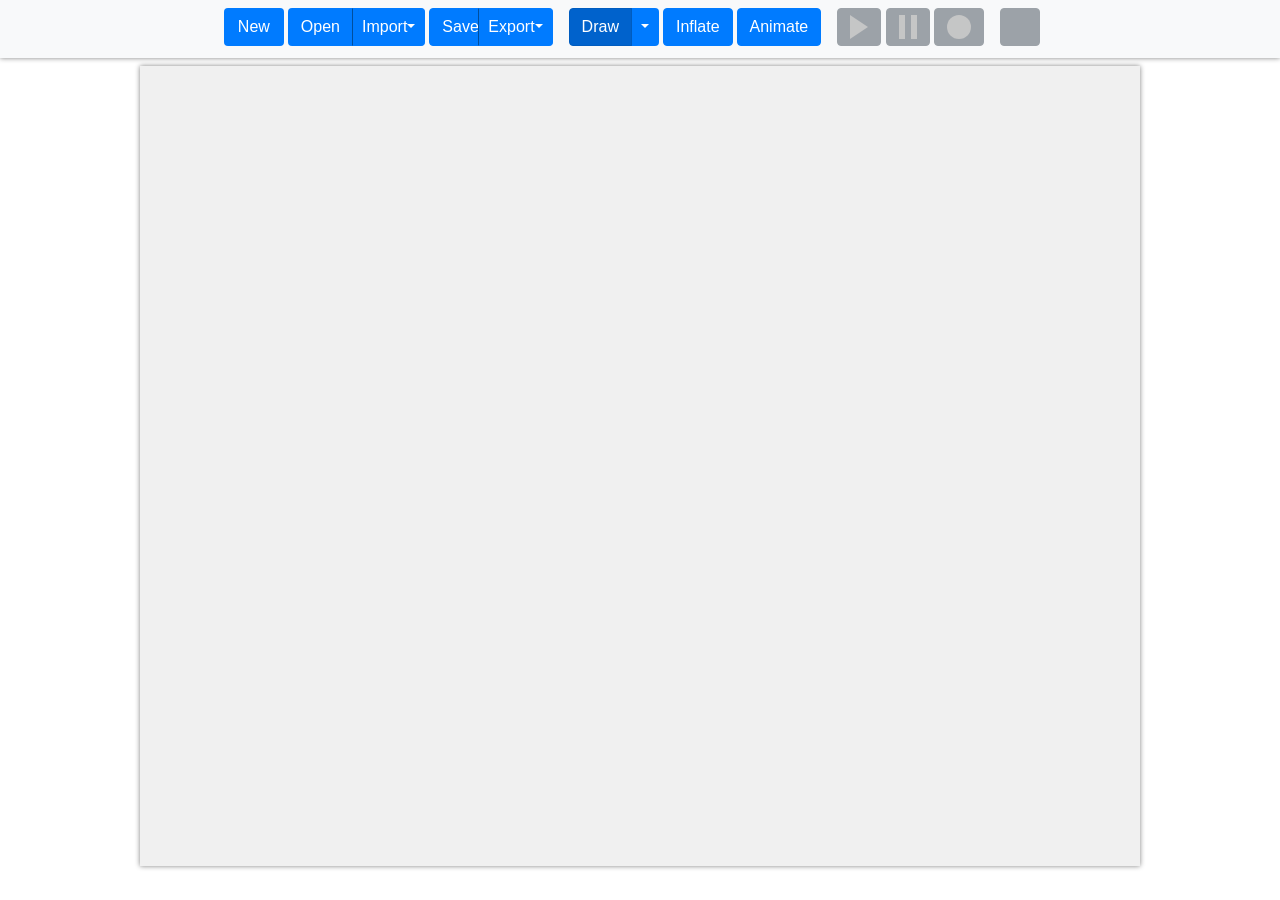
==== commit f3f134d1: "Update index.html" ====
--- a/index.html
+++ b/index.html
@@ -454,7 +454,7 @@
 
             <button type="button" id="buttonNewProject" class="btn buttonNewProject mr-1 mb-1" data-tooltip="tooltip" title="New project" role="button" tabindex="0">New</button>
             <div class="btn-group mr-1 mb-1">
-              <label class="btn buttonOpenProject" data-tooltip="tooltip" title="Open project&hellip;">
+              <label class="btn buttonOpenPr" data-tooltip="tooltip" title="Open project&hellip;">
                 <input type="file" id="buttonOpenProject" accept=".zip" hidden>Open 
               </label>
               <button type="button" class="btn btn-primary dropdown-toggle dropdown-toggle-split" data-toggle="dropdown" aria-expanded="false" data-tooltip="tooltip" title="More import options">Import</button>
--- a/main.css
+++ b/main.css
@@ -206,8 +206,8 @@
 
   background-repeat: no-repeat;
   background-position: center;
-  background-size: 30px auto;
-  width: 50px;
+  background-size: 30px auto; 
+  width: 50px; 
 }
 .btn-sm.buttonOpenProjectInactive {
   background-size: 23px auto;
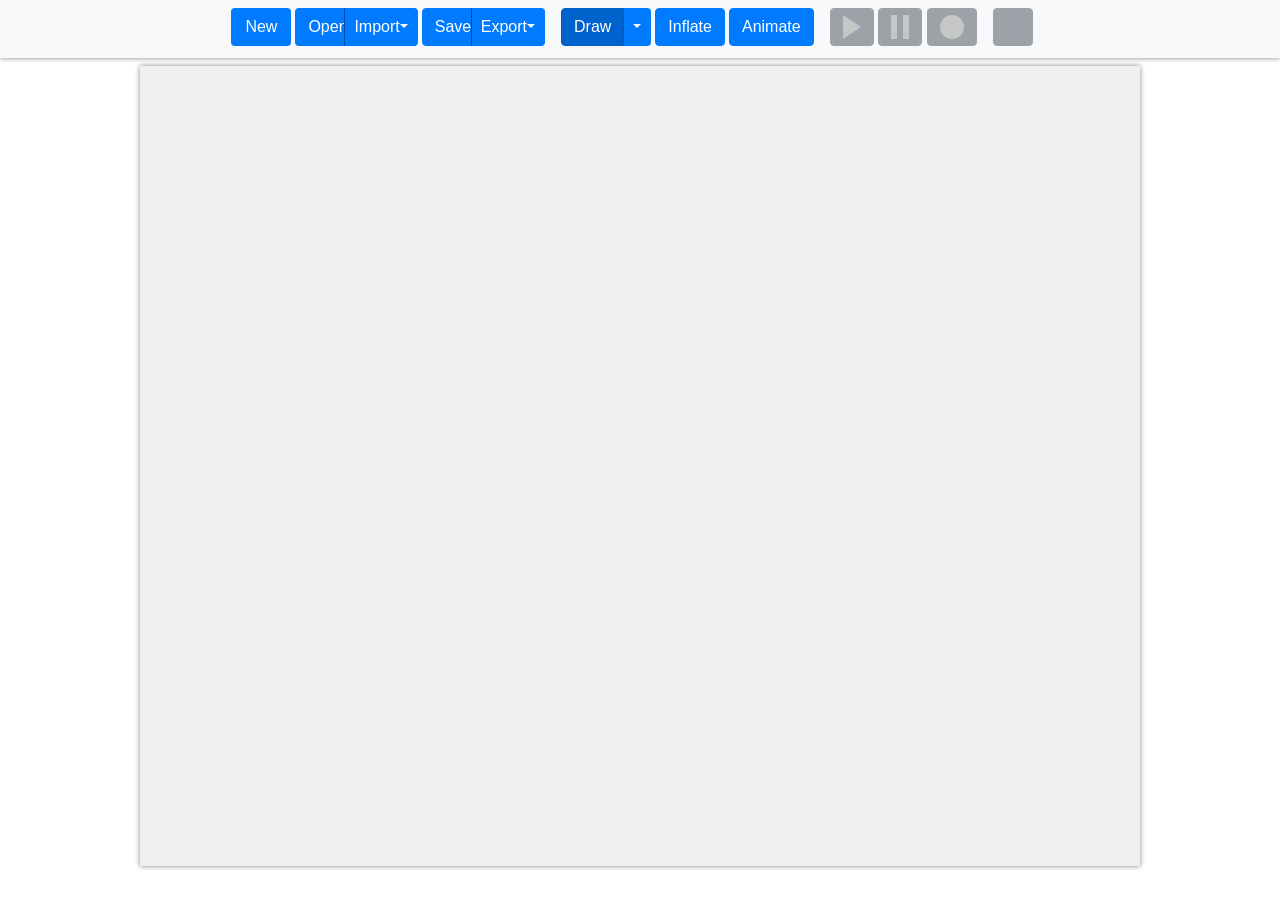
==== commit 94e7533a: "Update index.html" ====
--- a/index.html
+++ b/index.html
@@ -454,7 +454,7 @@
 
             <button type="button" id="buttonNewProject" class="btn buttonNewProject mr-1 mb-1" data-tooltip="tooltip" title="New project" role="button" tabindex="0">New</button>
             <div class="btn-group mr-1 mb-1">
-              <label class="btn buttonOpenPr" data-tooltip="tooltip" title="Open project&hellip;">
+              <label class="btn buttonOpenProject" data-tooltip="tooltip" title="Open project&hellip;">
                 <input type="file" id="buttonOpenProject" accept=".zip" hidden>Open 
               </label>
               <button type="button" class="btn btn-primary dropdown-toggle dropdown-toggle-split" data-toggle="dropdown" aria-expanded="false" data-tooltip="tooltip" title="More import options">Import</button>
